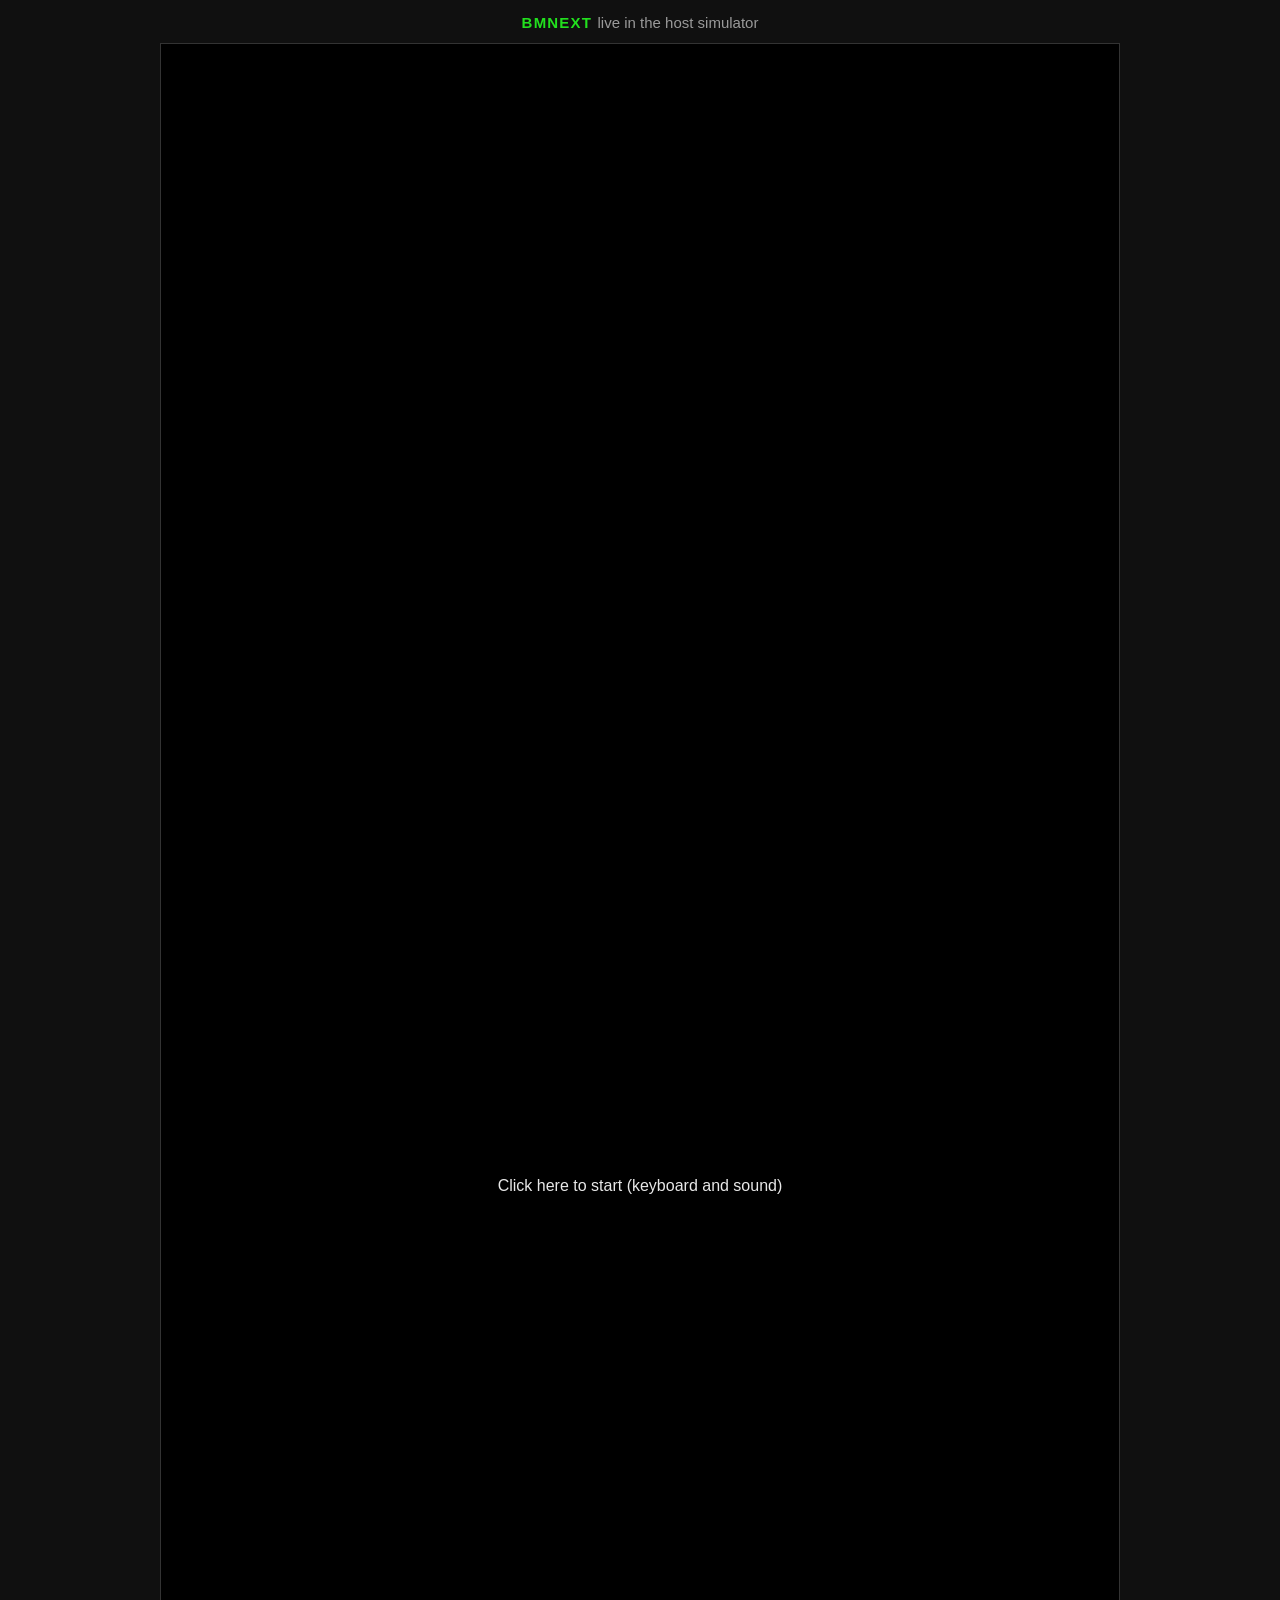
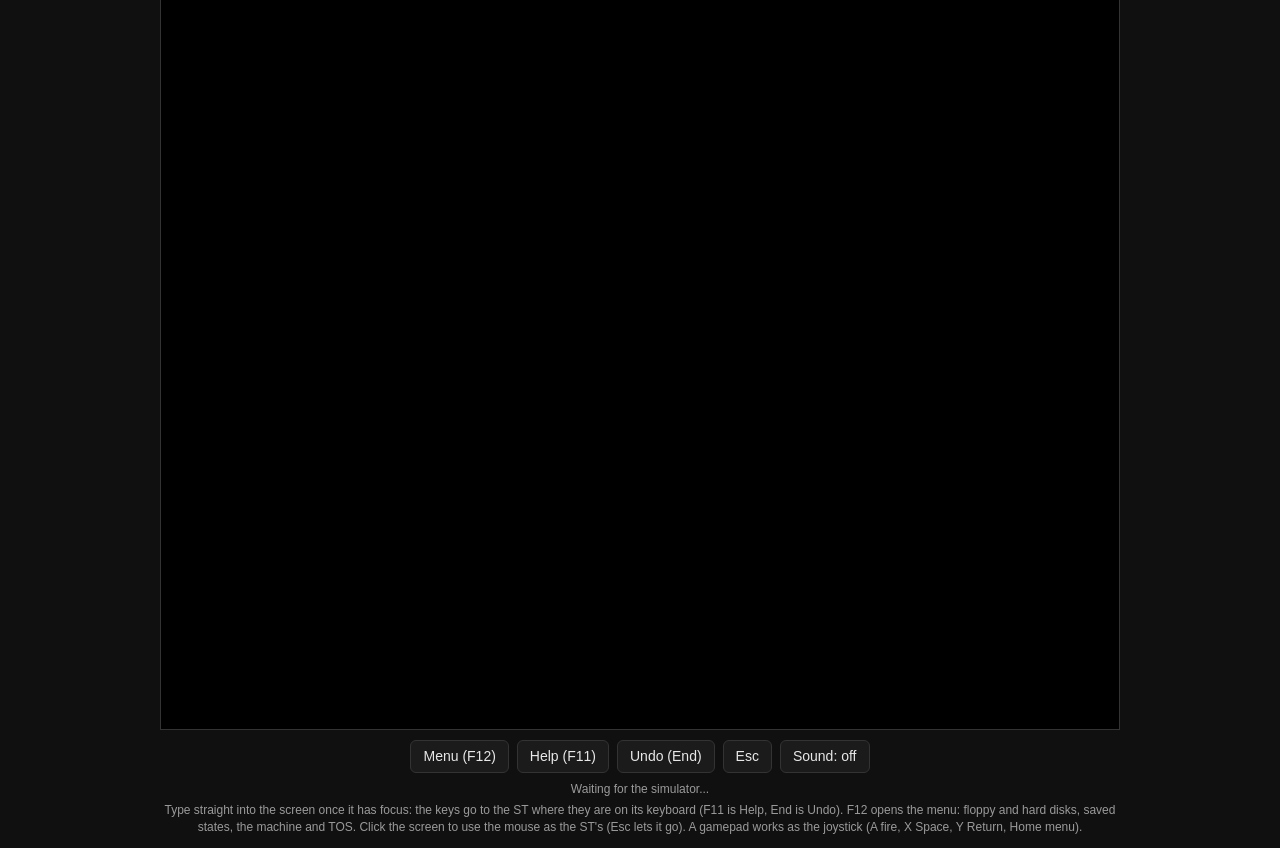
==== tools/hostsim/live.html @ b6a65c95 "BMNeXT: Previous instead of Hatari, a bare metal NeXT Previous (SVN trunk r1858, Previous 4.5) repla" ====
<!doctype html>
<html lang="en">
<head>
<meta charset="utf-8">
<meta name="viewport" content="width=device-width, initial-scale=1">
<title>BMNeXT Live</title>
<style>
  :root {
    --bg: #101010;
    --panel: #1b1b1b;
    --fg: #e8e8e8;
    --dim: #9a9a9a;
    --green: #22e01e;
    --orange: #ff8200;
    --border: #333;
  }
  * { box-sizing: border-box; }
  body {
    margin: 0;
    background: var(--bg);
    color: var(--fg);
    font: 14px/1.4 -apple-system, BlinkMacSystemFont, "Segoe UI", sans-serif;
    display: flex;
    flex-direction: column;
    align-items: center;
    min-height: 100vh;
    padding: 12px 16px;
  }
  h1 {
    font-size: 15px;
    font-weight: 600;
    letter-spacing: 0.08em;
    margin: 0 0 10px;
    color: var(--green);
  }
  h1 span { color: var(--dim); font-weight: 400; letter-spacing: 0; }
  #screen-wrap {
    width: min(100%, 960px, calc((100vh - 170px) * 4 / 3));
    aspect-ratio: 4 / 3;
    background: #000;
    border: 1px solid var(--border);
    position: relative;
    outline: none;
  }
  #screen-wrap:focus { border-color: var(--green); }
  canvas {
    width: 100%;
    height: 100%;
    display: block;
    image-rendering: pixelated;
  }
  #click {
    position: absolute;
    inset: 0;
    display: flex;
    align-items: center;
    justify-content: center;
    background: rgba(0, 0, 0, 0.55);
    color: var(--fg);
    font-size: 16px;
    cursor: pointer;
  }
  #bar {
    display: flex;
    flex-wrap: wrap;
    gap: 8px;
    margin-top: 10px;
    align-items: center;
    justify-content: center;
  }
  button {
    background: var(--panel);
    color: var(--fg);
    border: 1px solid var(--border);
    border-radius: 6px;
    padding: 6px 12px;
    font: inherit;
    cursor: pointer;
  }
  button:hover { border-color: var(--green); }
  button.on { border-color: var(--orange); color: var(--orange); }
  #status { color: var(--dim); font-size: 12px; margin-top: 8px; text-align: center; }
  #help { color: var(--dim); font-size: 12px; margin-top: 4px; text-align: center; max-width: 960px; }
</style>
</head>
<body>
<h1>BMNEXT <span>live in the host simulator</span></h1>
<div id="screen-wrap" tabindex="0">
  <canvas id="screen" width="640" height="240"></canvas>
  <div id="click">Click here to start (keyboard and sound)</div>
</div>
<div id="bar">
  <button data-key="69">Menu (F12)</button>
  <button data-key="68">Help (F11)</button>
  <button data-key="77">Undo (End)</button>
  <button data-key="41">Esc</button>
  <button id="sound">Sound: off</button>
</div>
<div id="status">Connecting...</div>
<div id="help">Type straight into the screen once it has focus: the keys go to the ST where they are on its keyboard (F11 is Help, End is Undo). F12 opens the menu: floppy and hard disks, saved states, the machine and TOS. Click the screen to use the mouse as the ST's (Esc lets it go). A gamepad works as the joystick (A fire, X Space, Y Return, Home menu).</div>

<script>
"use strict";

// KeyboardEvent.code to USB HID usage, which BMNeXT takes.
const USAGE = {
  Enter: 0x28, Escape: 0x29, Backspace: 0x2a, Tab: 0x2b, Space: 0x2c,
  Minus: 0x2d, Equal: 0x2e, BracketLeft: 0x2f, BracketRight: 0x30,
  Backslash: 0x31, Semicolon: 0x33, Quote: 0x34, Backquote: 0x35,
  Comma: 0x36, Period: 0x37, Slash: 0x38, CapsLock: 0x39,
  Pause: 0x48, Insert: 0x49, Home: 0x4a, PageUp: 0x4b, Delete: 0x4c,
  End: 0x4d, PageDown: 0x4e, ArrowRight: 0x4f, ArrowLeft: 0x50,
  ArrowDown: 0x51, ArrowUp: 0x52, NumpadEnter: 0x58, IntlBackslash: 0x64,
  ControlLeft: 0xe0, ShiftLeft: 0xe1, AltLeft: 0xe2, MetaLeft: 0xe3,
  ControlRight: 0xe4, ShiftRight: 0xe5, AltRight: 0xe6, MetaRight: 0xe7,
};
for (let i = 0; i < 26; i++) USAGE["Key" + String.fromCharCode(65 + i)] = 0x04 + i;
for (let i = 1; i <= 9; i++) USAGE["Digit" + i] = 0x1e + i - 1;
USAGE.Digit0 = 0x27;
for (let i = 1; i <= 12; i++) USAGE["F" + i] = 0x3a + i - 1;

const wrap = document.getElementById("screen-wrap");
const canvas = document.getElementById("screen");
const ctx = canvas.getContext("2d");
const statusEl = document.getElementById("status");
let image = null;
let frames = 0;
let lastFps = performance.now();

function send(path) {
  fetch(path, { cache: "no-store" }).catch(() => {});
}

// ---- Keyboard ----
const held = new Set();
function key(usage, pressed) {
  send(`/key?u=${usage}&p=${pressed ? 1 : 0}`);
}
wrap.addEventListener("keydown", (e) => {
  const u = USAGE[e.code];
  if (u === undefined) return;
  e.preventDefault();
  if (e.repeat || held.has(u)) return;
  held.add(u);
  key(u, true);
});
wrap.addEventListener("keyup", (e) => {
  const u = USAGE[e.code];
  if (u === undefined) return;
  e.preventDefault();
  held.delete(u);
  key(u, false);
});
wrap.addEventListener("blur", () => {
  for (const u of held) key(u, false);
  held.clear();
});

document.querySelectorAll("button[data-key]").forEach((b) => {
  b.addEventListener("click", () => {
    const u = Number(b.dataset.key);
    key(u, true);
    setTimeout(() => key(u, false), 120);
    wrap.focus();
  });
});

// ---- Mouse ----
// Clicking the screen captures the mouse (Esc lets it go): its movements
// are the ST mouse's, sent at most once a frame.
let mouseDx = 0, mouseDy = 0, mouseButtons = 0, mouseDirty = false;
const locked = () => document.pointerLockElement === canvas;
canvas.addEventListener("click", () => {
  if (!locked()) canvas.requestPointerLock();
});
document.addEventListener("pointerlockchange", () => {
  if (!locked() && mouseButtons) { mouseButtons = 0; mouseDirty = true; }
  statusEl.dataset.mouse = locked() ? "1" : "";
});
canvas.addEventListener("mousemove", (e) => {
  if (!locked()) return;
  mouseDx += e.movementX;
  mouseDy += e.movementY;
  mouseDirty = true;
});
function mouseButton(e, down) {
  if (!locked()) return;
  const bit = e.button === 0 ? 1 : e.button === 2 ? 2 : 4;
  mouseButtons = down ? mouseButtons | bit : mouseButtons & ~bit;
  mouseDirty = true;
}
canvas.addEventListener("mousedown", (e) => mouseButton(e, true));
canvas.addEventListener("mouseup", (e) => mouseButton(e, false));
canvas.addEventListener("contextmenu", (e) => e.preventDefault());
function sendMouse() {
  if (!mouseDirty) return;
  send(`/mouse?x=${Math.round(mouseDx)}&y=${Math.round(mouseDy)}&b=${mouseButtons}`);
  mouseDx = mouseDy = 0;
  mouseDirty = false;
}
setInterval(sendMouse, 16);

// ---- Sound ----
let audioCtx = null;
let nextTime = 0;
let soundOn = false;
const soundBtn = document.getElementById("sound");
function setSound(on) {
  soundOn = on;
  if (on && !audioCtx) audioCtx = new AudioContext({ sampleRate: 44100 });
  if (audioCtx) on ? audioCtx.resume() : audioCtx.suspend();
  soundBtn.textContent = "Sound: " + (on ? "on" : "off");
  soundBtn.classList.toggle("on", on);
}
soundBtn.addEventListener("click", () => { setSound(!soundOn); wrap.focus(); });

async function audioLoop() {
  for (;;) {
    try {
      const r = await fetch("/audio", { cache: "no-store" });
      const buf = await r.arrayBuffer();
      if (soundOn && audioCtx && buf.byteLength >= 2) {
        const samples = new Int16Array(buf);
        const ab = audioCtx.createBuffer(1, samples.length, 44100);
        const out = ab.getChannelData(0);
        for (let i = 0; i < samples.length; i++) out[i] = samples[i] / 32768;
        const src = audioCtx.createBufferSource();
        src.buffer = ab;
        src.connect(audioCtx.destination);
        const now = audioCtx.currentTime;
        // Keep about 80 ms queued; start again if we fell behind.
        if (nextTime < now + 0.02 || nextTime > now + 0.4) nextTime = now + 0.08;
        src.start(nextTime);
        nextTime += ab.duration;
      }
    } catch (e) { /* the simulator restarted: try again */ }
    await new Promise((res) => setTimeout(res, 30));
  }
}

// ---- Gamepads (Gamepad API, standard mapping) ----
const PAD = { A: 0x1, B: 0x2, X: 0x4, Y: 0x8, L: 0x10, R: 0x20, SELECT: 0x40,
              START: 0x80, HOME: 0x100, UP: 0x1000, DOWN: 0x2000, LEFT: 0x4000, RIGHT: 0x8000 };
const lastPad = [];
function pollPads() {
  const pads = navigator.getGamepads ? navigator.getGamepads() : [];
  for (let n = 0; n < 4; n++) {
    const p = pads[n];
    let msg;
    if (!p) {
      msg = `n=${n}&b=-1&x=-1&y=-1`;
    } else {
      const btn = (i) => p.buttons[i] && p.buttons[i].pressed;
      let b = 0;
      if (btn(0)) b |= PAD.A;
      if (btn(1)) b |= PAD.B;
      if (btn(2)) b |= PAD.X;
      if (btn(3)) b |= PAD.Y;
      if (btn(4) || btn(6)) b |= PAD.L;
      if (btn(5) || btn(7)) b |= PAD.R;
      if (btn(8)) b |= PAD.SELECT;
      if (btn(9)) b |= PAD.START;
      if (btn(16)) b |= PAD.HOME;
      if (btn(12)) b |= PAD.UP;
      if (btn(13)) b |= PAD.DOWN;
      if (btn(14)) b |= PAD.LEFT;
      if (btn(15)) b |= PAD.RIGHT;
      const ax = p.axes[0] || 0, ay = p.axes[1] || 0;
      // The kernel also reports a pushed stick as D-pad presses.
      if (ax < -0.5) b |= PAD.LEFT;
      if (ax > 0.5) b |= PAD.RIGHT;
      if (ay < -0.5) b |= PAD.UP;
      if (ay > 0.5) b |= PAD.DOWN;
      const x = Math.round((ax + 1) * 32767.5), y = Math.round((ay + 1) * 32767.5);
      msg = `n=${n}&b=${b}&x=${x}&y=${y}`;
    }
    if (lastPad[n] !== msg) {
      lastPad[n] = msg;
      send("/pad?" + msg);
    }
  }
}

// ---- Screen ----
async function frameLoop() {
  for (;;) {
    try {
      const r = await fetch("/frame", { cache: "no-store" });
      const buf = await r.arrayBuffer();
      if (buf.byteLength > 4) {
        const v = new DataView(buf);
        const w = v.getUint16(0, true), h = v.getUint16(2, true);
        if (canvas.width !== w || canvas.height !== h || !image) {
          canvas.width = w;
          canvas.height = h;
          image = ctx.createImageData(w, h);
        }
        const px = new Uint16Array(buf, 4, w * h);
        const d = image.data;
        for (let i = 0, j = 0; i < px.length; i++, j += 4) {
          const c = px[i];
          d[j] = ((c >> 11) & 0x1f) * 255 / 31;
          d[j + 1] = ((c >> 5) & 0x3f) * 255 / 63;
          d[j + 2] = (c & 0x1f) * 255 / 31;
          d[j + 3] = 255;
        }
        ctx.putImageData(image, 0, 0);
        frames++;
      }
      const now = performance.now();
      if (now - lastFps > 1000) {
        statusEl.textContent = `Connected · ${canvas.width}x${canvas.height} · ${Math.round(frames * 1000 / (now - lastFps))} fps shown`;
        frames = 0;
        lastFps = now;
      }
    } catch (e) {
      statusEl.textContent = "Waiting for the simulator...";
      await new Promise((res) => setTimeout(res, 500));
    }
    pollPads();
    await new Promise((res) => requestAnimationFrame(res));
  }
}

document.getElementById("click").addEventListener("click", (e) => {
  e.currentTarget.remove();
  setSound(true);
  wrap.focus();
});

frameLoop();
audioLoop();
</script>
</body>
</html>
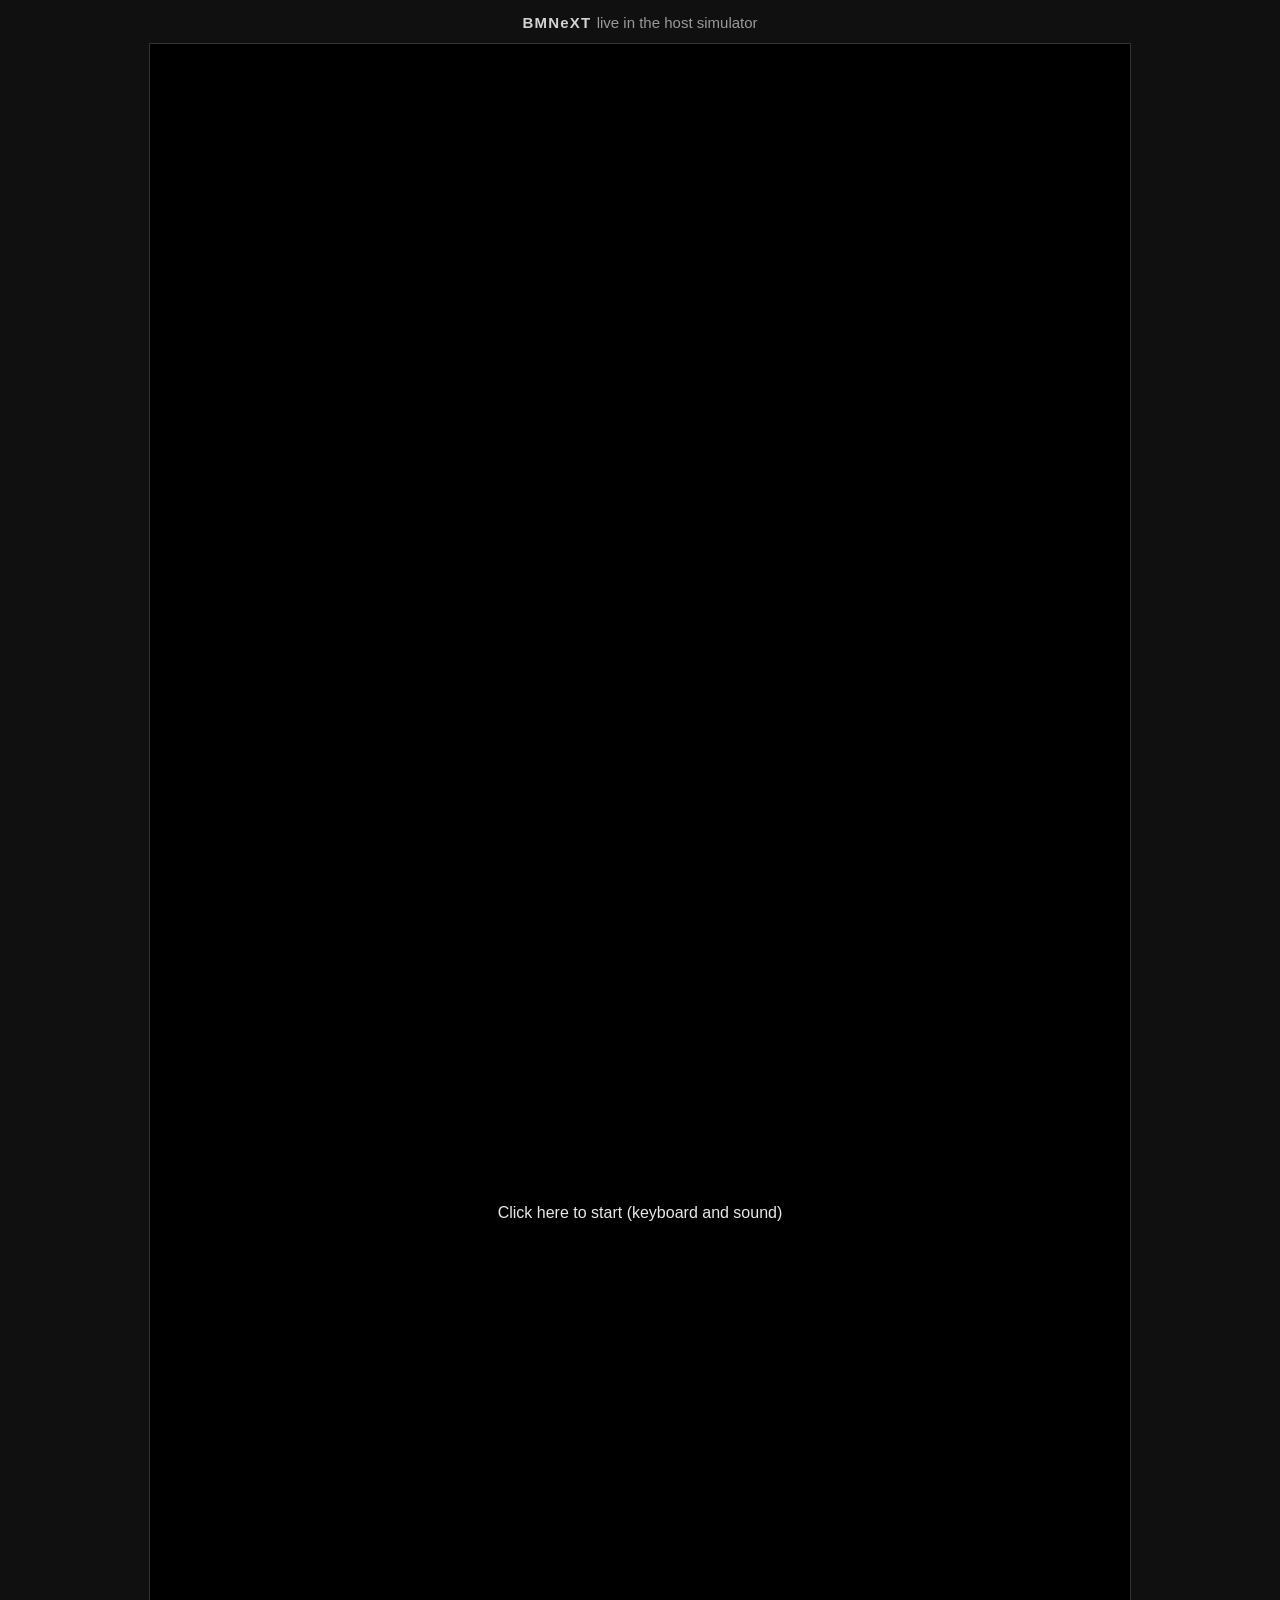
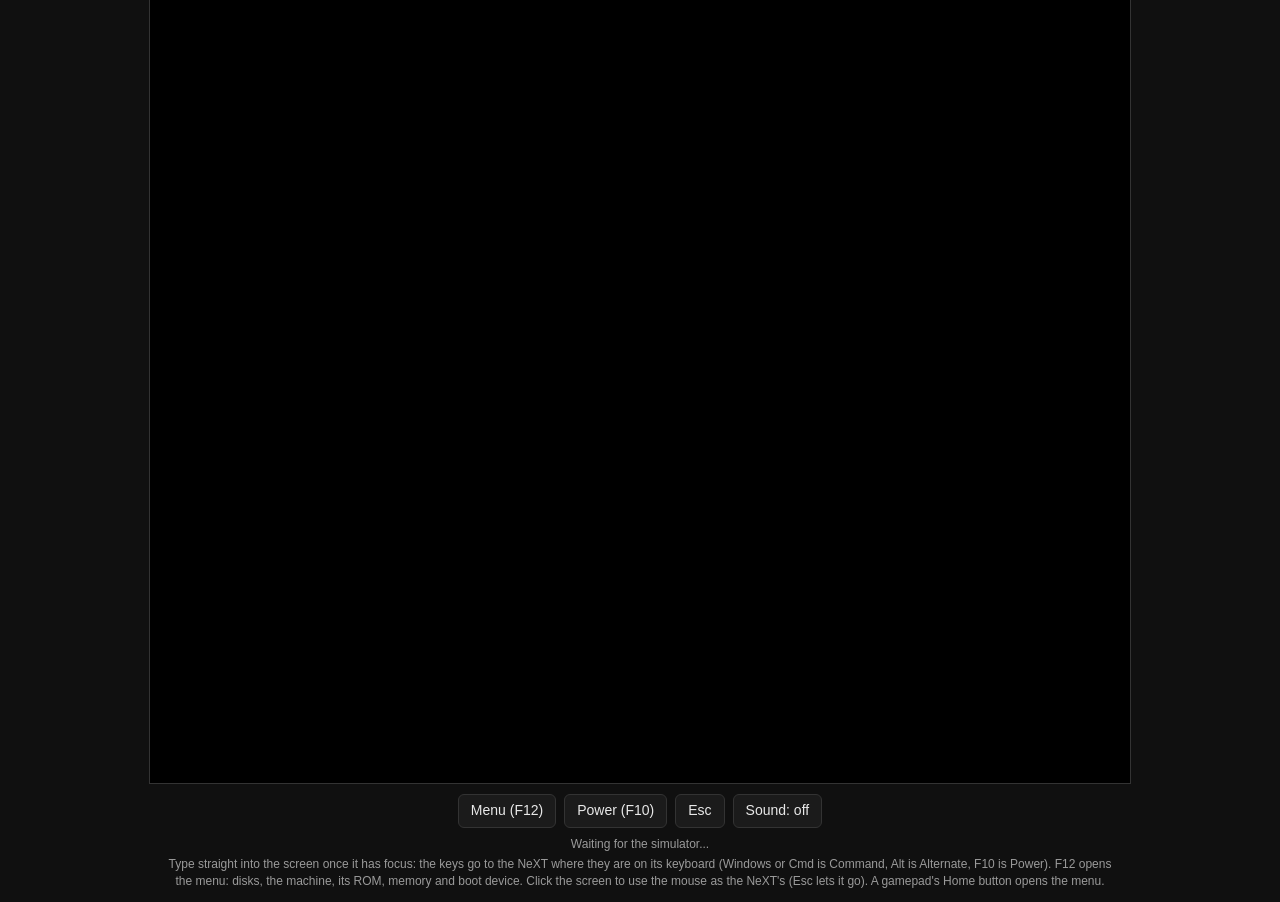
==== commit ef46b795: "Keys one at a time; a NeXT look for the web UI and live page The NeXT's keyboard (Previous's kms.c, " ====
--- a/tools/hostsim/live.html
+++ b/tools/hostsim/live.html
@@ -10,8 +10,8 @@
     --panel: #1b1b1b;
     --fg: #e8e8e8;
     --dim: #9a9a9a;
-    --green: #22e01e;
-    --orange: #ff8200;
+    --accent: #d2d2d4;
+    --orange: #e5383b;
     --border: #333;
   }
   * { box-sizing: border-box; }
@@ -31,18 +31,18 @@
     font-weight: 600;
     letter-spacing: 0.08em;
     margin: 0 0 10px;
-    color: var(--green);
+    color: var(--accent);
   }
   h1 span { color: var(--dim); font-weight: 400; letter-spacing: 0; }
   #screen-wrap {
-    width: min(100%, 960px, calc((100vh - 170px) * 4 / 3));
-    aspect-ratio: 4 / 3;
+    width: min(100%, 1120px, calc((100vh - 170px) * 1120 / 832));
+    aspect-ratio: 1120 / 832;
     background: #000;
     border: 1px solid var(--border);
     position: relative;
     outline: none;
   }
-  #screen-wrap:focus { border-color: var(--green); }
+  #screen-wrap:focus { border-color: var(--accent); }
   canvas {
     width: 100%;
     height: 100%;
@@ -77,27 +77,26 @@
     font: inherit;
     cursor: pointer;
   }
-  button:hover { border-color: var(--green); }
+  button:hover { border-color: var(--accent); }
   button.on { border-color: var(--orange); color: var(--orange); }
   #status { color: var(--dim); font-size: 12px; margin-top: 8px; text-align: center; }
   #help { color: var(--dim); font-size: 12px; margin-top: 4px; text-align: center; max-width: 960px; }
 </style>
 </head>
 <body>
-<h1>BMNEXT <span>live in the host simulator</span></h1>
+<h1>BMNeXT <span>live in the host simulator</span></h1>
 <div id="screen-wrap" tabindex="0">
   <canvas id="screen" width="640" height="240"></canvas>
   <div id="click">Click here to start (keyboard and sound)</div>
 </div>
 <div id="bar">
   <button data-key="69">Menu (F12)</button>
-  <button data-key="68">Help (F11)</button>
-  <button data-key="77">Undo (End)</button>
+  <button data-key="67">Power (F10)</button>
   <button data-key="41">Esc</button>
   <button id="sound">Sound: off</button>
 </div>
 <div id="status">Connecting...</div>
-<div id="help">Type straight into the screen once it has focus: the keys go to the ST where they are on its keyboard (F11 is Help, End is Undo). F12 opens the menu: floppy and hard disks, saved states, the machine and TOS. Click the screen to use the mouse as the ST's (Esc lets it go). A gamepad works as the joystick (A fire, X Space, Y Return, Home menu).</div>
+<div id="help">Type straight into the screen once it has focus: the keys go to the NeXT where they are on its keyboard (Windows or Cmd is Command, Alt is Alternate, F10 is Power). F12 opens the menu: disks, the machine, its ROM, memory and boot device. Click the screen to use the mouse as the NeXT's (Esc lets it go). A gamepad's Home button opens the menu.</div>
 
 <script>
 "use strict";
@@ -167,7 +166,7 @@
 
 // ---- Mouse ----
 // Clicking the screen captures the mouse (Esc lets it go): its movements
-// are the ST mouse's, sent at most once a frame.
+// are the NeXT mouse's, sent at most once a frame.
 let mouseDx = 0, mouseDy = 0, mouseButtons = 0, mouseDirty = false;
 const locked = () => document.pointerLockElement === canvas;
 canvas.addEventListener("click", () => {
